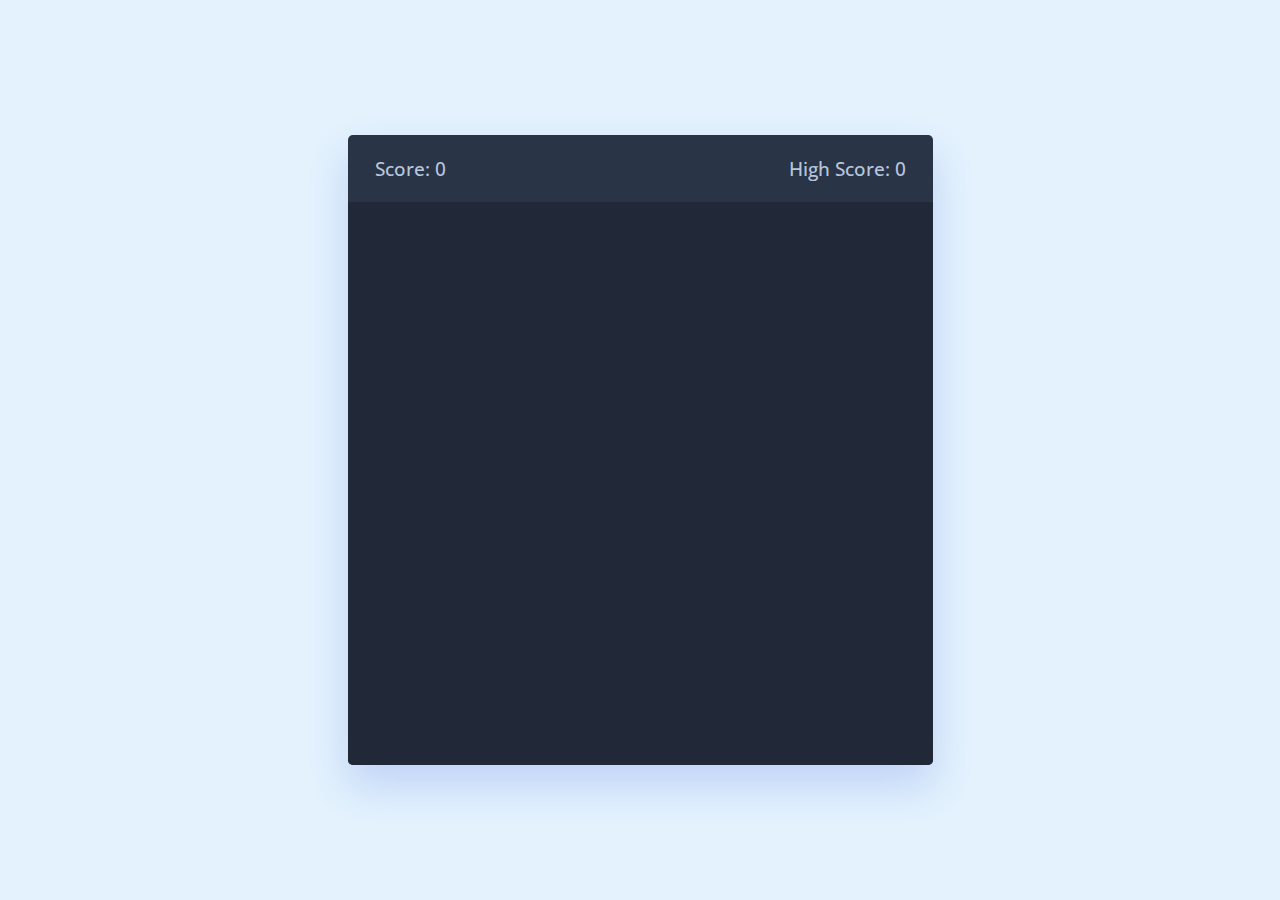
==== game-snake/index.html @ ba2bcb03 "feat: add game snake" ====
<!DOCTYPE html>
<!-- Coding By CodingNepal - youtube.com/codingnepal -->
<html lang="en" dir="ltr">

<head>
    <meta charset="utf-8">
    <title>Snake Game JavaScript | CodingNepal</title>
    <link rel="stylesheet" href="style.css">
    <meta name="viewport" content="width=device-width, initial-scale=1.0">
    <link rel="stylesheet" href="assets/style.css">
    <link rel="stylesheet" href="https://cdnjs.cloudflare.com/ajax/libs/font-awesome/6.3.0/css/all.min.css">
    <script src="assets/script.js"></script>
</head>

<body>
    <div class="wrapper">
        <div class="game-details">
            <span class="score">Score: 0</span>
            <span class="high-score">High Score: 0</span>
        </div>
        <div class="play-board"></div>
        <div class="controls">
            <i data-key="ArrowLeft" class="fa-solid fa-arrow-left-long"></i>
            <i data-key="ArrowUp" class="fa-solid fa-arrow-up-long"></i>
            <i data-key="ArrowRight" class="fa-solid fa-arrow-right-long"></i>
            <i data-key="ArrowDown" class="fa-solid fa-arrow-down-long"></i>
        </div>
    </div>

</body>

</html>
---- game-snake/assets/style.css ----
/* Import Google font */
@import url('https://fonts.googleapis.com/css2?family=Open+Sans:wght@400;500;600;700&display=swap');
* {
    margin: 0;
    padding: 0;
    box-sizing: border-box;
    font-family: 'Open Sans', sans-serif;
}
body {
    display: flex;
    align-items: center;
    justify-content: center;
    min-height: 100vh;
    background: #E3F2FD;
}
.wrapper {
    width: 65vmin;
    height: 70vmin;
    display: flex;
    overflow: hidden;
    flex-direction: column;
    justify-content: center;
    border-radius: 5px;
    background: #293447;
    box-shadow: 0 20px 40px rgba(52, 87, 220, 0.2);
}
.game-details {
    color: #B8C6DC;
    font-weight: 500;
    font-size: 1.2rem;
    padding: 20px 27px;
    display: flex;
    justify-content: space-between;
}
.play-board {
    height: 100%;
    width: 100%;
    display: grid;
    background: #212837;
    grid-template: repeat(30, 1fr) / repeat(30, 1fr);
}
.play-board .food {
    background: #FF003D;
}
.play-board .head {
    background: #60CBFF;
}

.controls {
    display: none;
    justify-content: space-between;
}
.controls i {
    padding: 25px 0;
    text-align: center;
    font-size: 1.3rem;
    color: #B8C6DC;
    width: calc(100% / 4);
    cursor: pointer;
    border-right: 1px solid #171B26;
}

@media screen and (max-width: 800px) {
    .wrapper {
        width: 90vmin;
        height: 115vmin;
    }
    .game-details {
        font-size: 1rem;
        padding: 15px 27px;
    }
    .controls {
        display: flex;
    }
    .controls i {
        padding: 15px 0;
        font-size: 1rem;
    }
}
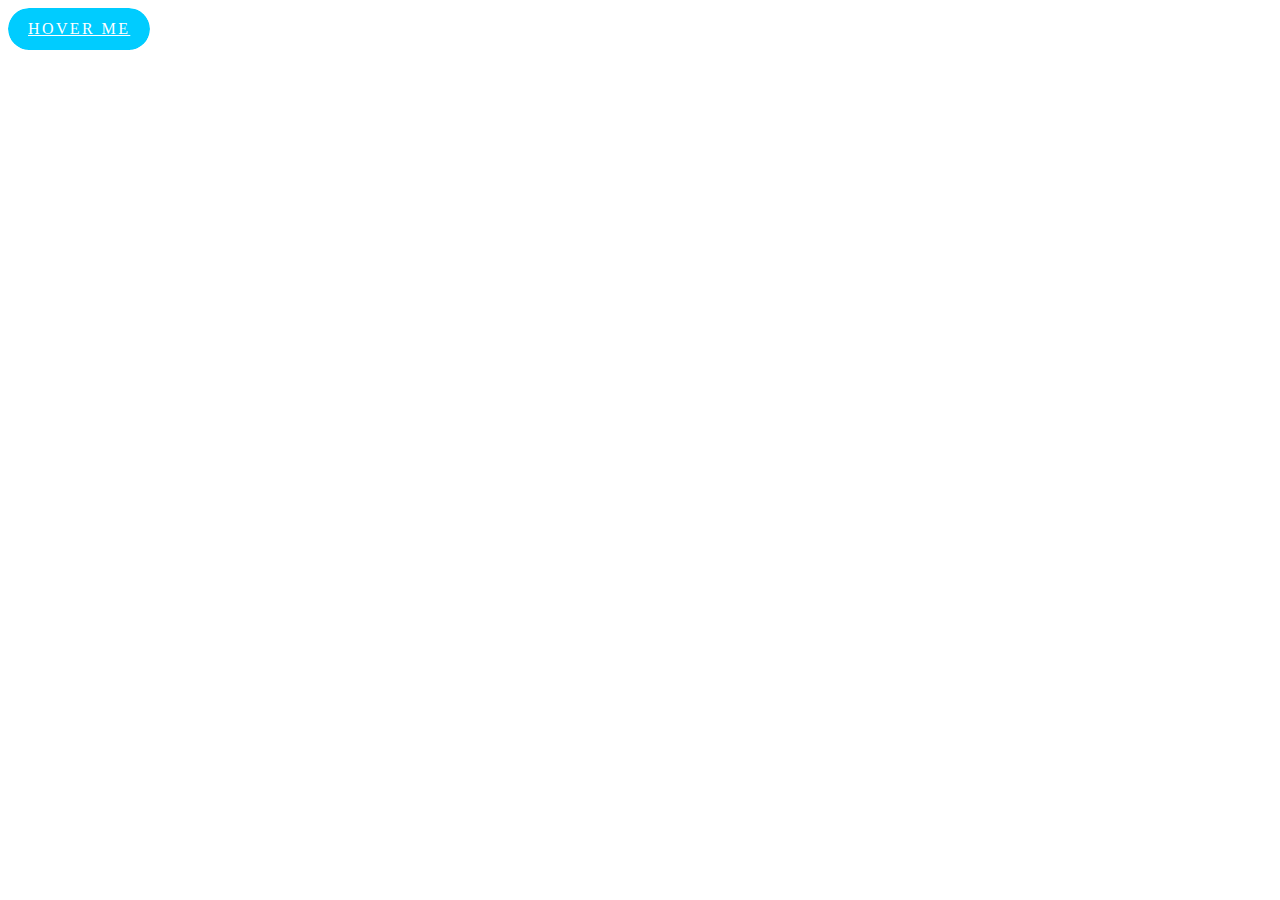
==== commit d7df18b7: "create lab 3" ====
--- a/game-snake/index.html
+++ b/game-snake/index.html
@@ -7,26 +7,14 @@
     <title>Snake Game JavaScript | CodingNepal</title>
     <link rel="stylesheet" href="style.css">
     <meta name="viewport" content="width=device-width, initial-scale=1.0">
-    <link rel="stylesheet" href="assets/style.css">
+    <link rel="stylesheet" href="./assets/styleButton.css">
     <link rel="stylesheet" href="https://cdnjs.cloudflare.com/ajax/libs/font-awesome/6.3.0/css/all.min.css">
     <script src="assets/script.js"></script>
 </head>
 
 <body>
-    <div class="wrapper">
-        <div class="game-details">
-            <span class="score">Score: 0</span>
-            <span class="high-score">High Score: 0</span>
-        </div>
-        <div class="play-board"></div>
-        <div class="controls">
-            <i data-key="ArrowLeft" class="fa-solid fa-arrow-left-long"></i>
-            <i data-key="ArrowUp" class="fa-solid fa-arrow-up-long"></i>
-            <i data-key="ArrowRight" class="fa-solid fa-arrow-right-long"></i>
-            <i data-key="ArrowDown" class="fa-solid fa-arrow-down-long"></i>
-        </div>
-    </div>
-
+<div class="container">
+    <a href="#" class="button">Hover me</a>
+</div>
 </body>
-
 </html>--- a/game-snake/assets/styleButton.css
+++ b/game-snake/assets/styleButton.css
@@ -0,0 +1,64 @@
+.button {
+  display: inline-block;
+  padding: 0.75rem 1.25rem;
+  border-radius: 10rem;
+  color: #fff;
+  text-transform: uppercase;
+  font-size: 1rem;
+  letter-spacing: 0.15rem;
+  transition: all 0.3s;
+  position: relative;
+  overflow: hidden;
+  z-index: 1;
+}
+.button:after {
+  content: "";
+  position: absolute;
+  bottom: 0;
+  left: 0;
+  width: 100%;
+  height: 100%;
+  background-color: #0cf;
+  border-radius: 10rem;
+  z-index: -2;
+}
+.button:before {
+  content: "";
+  position: absolute;
+  bottom: 0;
+  left: 0;
+  width: 0%;
+  height: 100%;
+  background-color: #008fb3;
+  transition: all 0.3s;
+  border-radius: 10rem;
+  z-index: -1;
+}
+.button:hover {
+  color: #fff;
+}
+.button:hover:before {
+  width: 100%;
+}
+
+
+h1 {
+  text-transform: uppercase;
+  font-size: 0.8rem;
+  margin-bottom: 2rem;
+  color: #777;
+}
+
+span {
+  display: block;
+  margin-top: 2rem;
+  font-size: 0.7rem;
+  color: #777;
+}
+span a {
+  font-size: 0.7rem;
+  color: #999;
+  text-decoration: underline;
+}
+
+/*# sourceMappingURL=styleButton.css.map */
